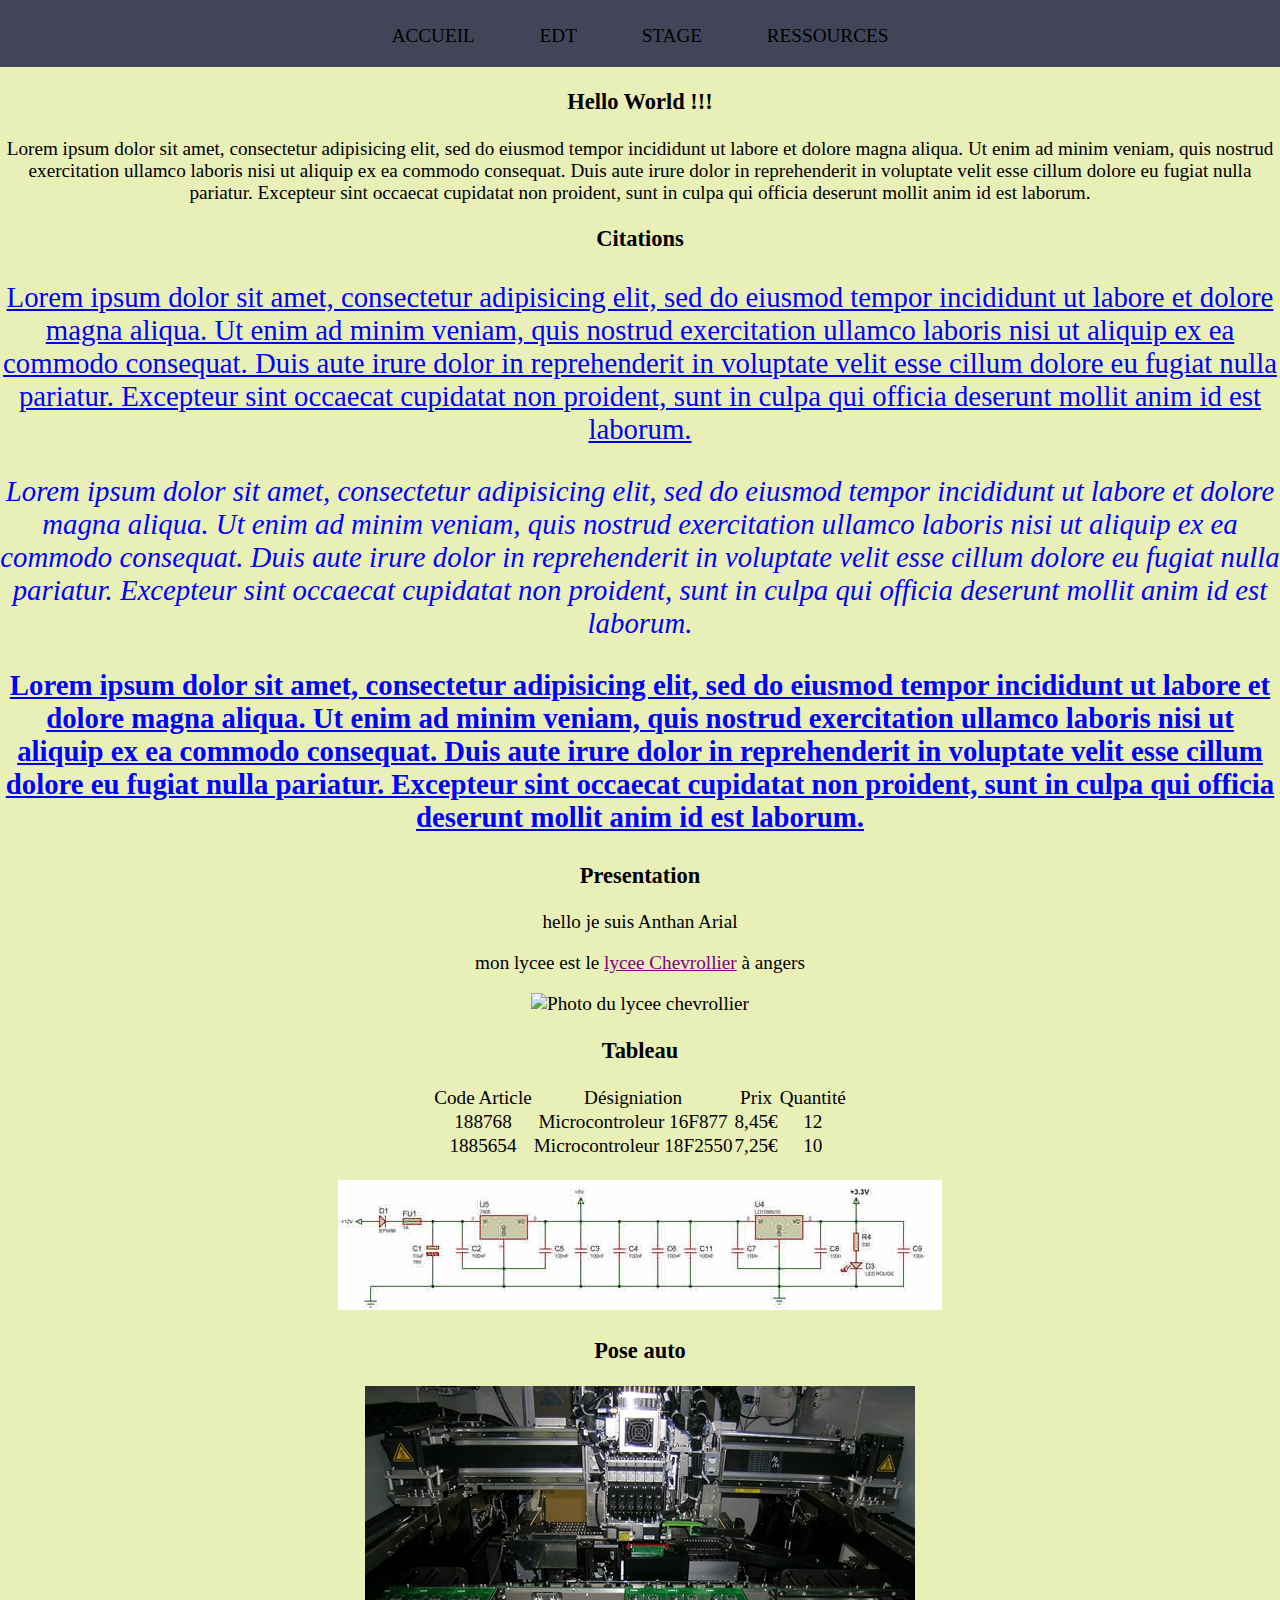
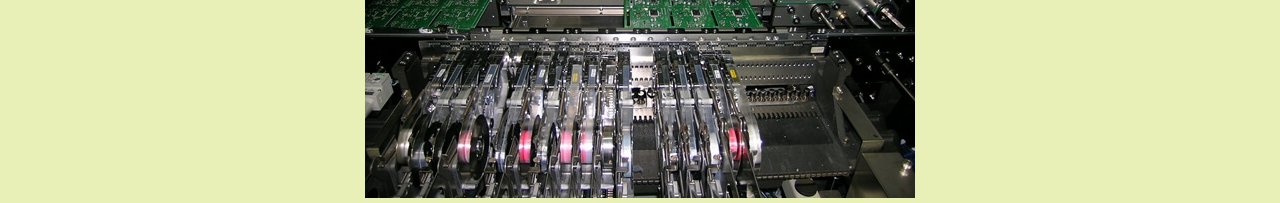
==== Cours_1/index.html @ 6f4f7944 "comment" ====
<!DOCTYPE html>
<html lang="FR-fr" dir="ltr">
  <head>
    <meta charset="utf-8">
    <title>Cours_1</title>
    <link rel="shortcut icon" href="favicon.ico">
    <link rel="stylesheet" href="css/master.css">
    <link rel="stylesheet" href="css/nav-bar.css">
    <link rel="stylesheet" href="css/citation.css">
    <link rel="stylesheet" href="css/presentation.css">
    <link rel="stylesheet" href="css/table.css">
  </head>
  <body>
    <!-- Exo 6 -->
    <header>
      <nav class="nav-bar">
        <ul>
          <li ><a class="nav-bar-link accueil" href="index.html">ACCUEIL</a></li>
          <li ><a class="nav-bar-link edt" href="">EDT</a></li>
          <li ><a class="nav-bar-link stage" href="">STAGE</a></li>
          <li ><a class="nav-bar-link ressources" href="">RESSOURCES</a></li>
        </ul>
      </nav>
    </header>

    <div class="content">
      <!-- Exo 1 -->
      <h3>Hello World !!!</h3>
      <p>Lorem ipsum dolor sit amet, consectetur adipisicing elit, sed do eiusmod tempor incididunt ut labore et dolore magna aliqua. Ut enim ad minim veniam, quis nostrud exercitation ullamco laboris nisi ut aliquip ex ea commodo consequat. Duis aute irure dolor in reprehenderit in voluptate velit esse cillum dolore eu fugiat nulla pariatur. Excepteur sint occaecat cupidatat non proident, sunt in culpa qui officia deserunt mollit anim id est laborum.</p>
      <!-- Exo 2 -->
      <div class="citations">
        <h3>Citations</h3>
          <p class="normal">Lorem ipsum dolor sit amet, consectetur adipisicing elit, sed do eiusmod tempor incididunt ut labore et dolore magna aliqua. Ut enim ad minim veniam, quis nostrud exercitation ullamco laboris nisi ut aliquip ex ea commodo consequat. Duis aute irure dolor in reprehenderit in voluptate velit esse cillum dolore eu fugiat nulla pariatur. Excepteur sint occaecat cupidatat non proident, sunt in culpa qui officia deserunt mollit anim id est laborum.</p>
          <p class="italic">Lorem ipsum dolor sit amet, consectetur adipisicing elit, sed do eiusmod tempor incididunt ut labore et dolore magna aliqua. Ut enim ad minim veniam, quis nostrud exercitation ullamco laboris nisi ut aliquip ex ea commodo consequat. Duis aute irure dolor in reprehenderit in voluptate velit esse cillum dolore eu fugiat nulla pariatur. Excepteur sint occaecat cupidatat non proident, sunt in culpa qui officia deserunt mollit anim id est laborum.</p>
          <p class="bold">Lorem ipsum dolor sit amet, consectetur adipisicing elit, sed do eiusmod tempor incididunt ut labore et dolore magna aliqua. Ut enim ad minim veniam, quis nostrud exercitation ullamco laboris nisi ut aliquip ex ea commodo consequat. Duis aute irure dolor in reprehenderit in voluptate velit esse cillum dolore eu fugiat nulla pariatur. Excepteur sint occaecat cupidatat non proident, sunt in culpa qui officia deserunt mollit anim id est laborum.</p>
      </div>
      <!-- Exo 3 -->
      <div class=" Presentation">
        <h3>Presentation</h3>
        <p>hello je suis Anthan Arial</p>
        <p>mon lycee est le <a class="link" href="https://chevrollier.paysdelaloire.e-lyco.fr/">lycee Chevrollier</a> à angers</p>
        <img src="img/chevrollier" alt="Photo du lycee chevrollier">
      </div>
      <!-- Exo 4 -->
      <h3>Tableau</h3>
      <table>
        <tr>
          <td>Code Article</td><td> Désigniation</td><td>Prix</td><td>Quantité</td>
        </tr>
        <tr>
          <td>188768</td><td>Microcontroleur 16F877</td><td>8,45€</td><td>12</td>
        </tr>
        <tr>
          <td>1885654</td><td>Microcontroleur 18F2550</td><td>7,25€</td><td>10</td>
        </tr>
      </table>
      <br>
      <img src="img/schema.jpg" alt="Schemat de cablage">
      <!-- Exo 5 -->
      <h3>Pose auto</h3>
      <img src="img/pose_auto.jpg" alt="Pose automatique de composent sur des cartes">
    </div>
  </body>
</html>
---- Cours_1/css/master.css ----
* {
  box-sizing: border-box;
}
html body {
  font-family: Georgia, serif;
  font-size: 1.2em;
  color:black;
  margin: 0;
  padding: 0;
}
body {
  text-align: center;
  background: #E8EFB7;
}
a {
  text-decoration: none;
}
---- Cours_1/css/nav-bar.css ----
nav.nav-bar {
  background:  #424558;
}
nav.nav-bar ul {
  margin: 0;
  padding: 0;
}
nav.nav-bar ul li {
  list-style: none;
  display: inline-block;
}
.nav-bar-link {
  display: inline-block;
  text-decoration: none;
  padding: 20px 30px;
  color: black;
  border-top: 5px solid #424558;
}
.accueil:hover {
  border-top: 5px solid #E44D26;
  background-color: rgba(228, 77, 38, 0.15);
}
.edt:hover {
  border-top: 5px solid #0070BB;
  background-color: rgba(0, 112, 192, 0.15);
}
.stage:hover {
  border-top: 5px solid #F1DC4F;
  background-color: rgba(241, 211, 79, 0.15);
}
.ressources:hover {
  border-top: 5px solid #E44D26;
  background-color: rgba(220, 220, 220, 0.15);
}
---- Cours_1/css/citation.css ----
/*----------------------Citation-------------------------*/
.citations p {
  color: blue;
  font-size: 1.5em;
}
.citations p.normal {
  font: normal;
  text-decoration: underline;
}
.citations p.italic {
  font-style: italic;
}
.citations p.bold {
  font-weight: bold;
  text-decoration: underline;
}
---- Cours_1/css/presentation.css ----
a.link {
  text-decoration: underline;
  color: purple;
}
---- Cours_1/css/table.css ----
/*----------------------Table-------------------------*/
table {
  margin: 0 auto;
  border-collapse: collapse;
  background-color: #E8EFB7;
}
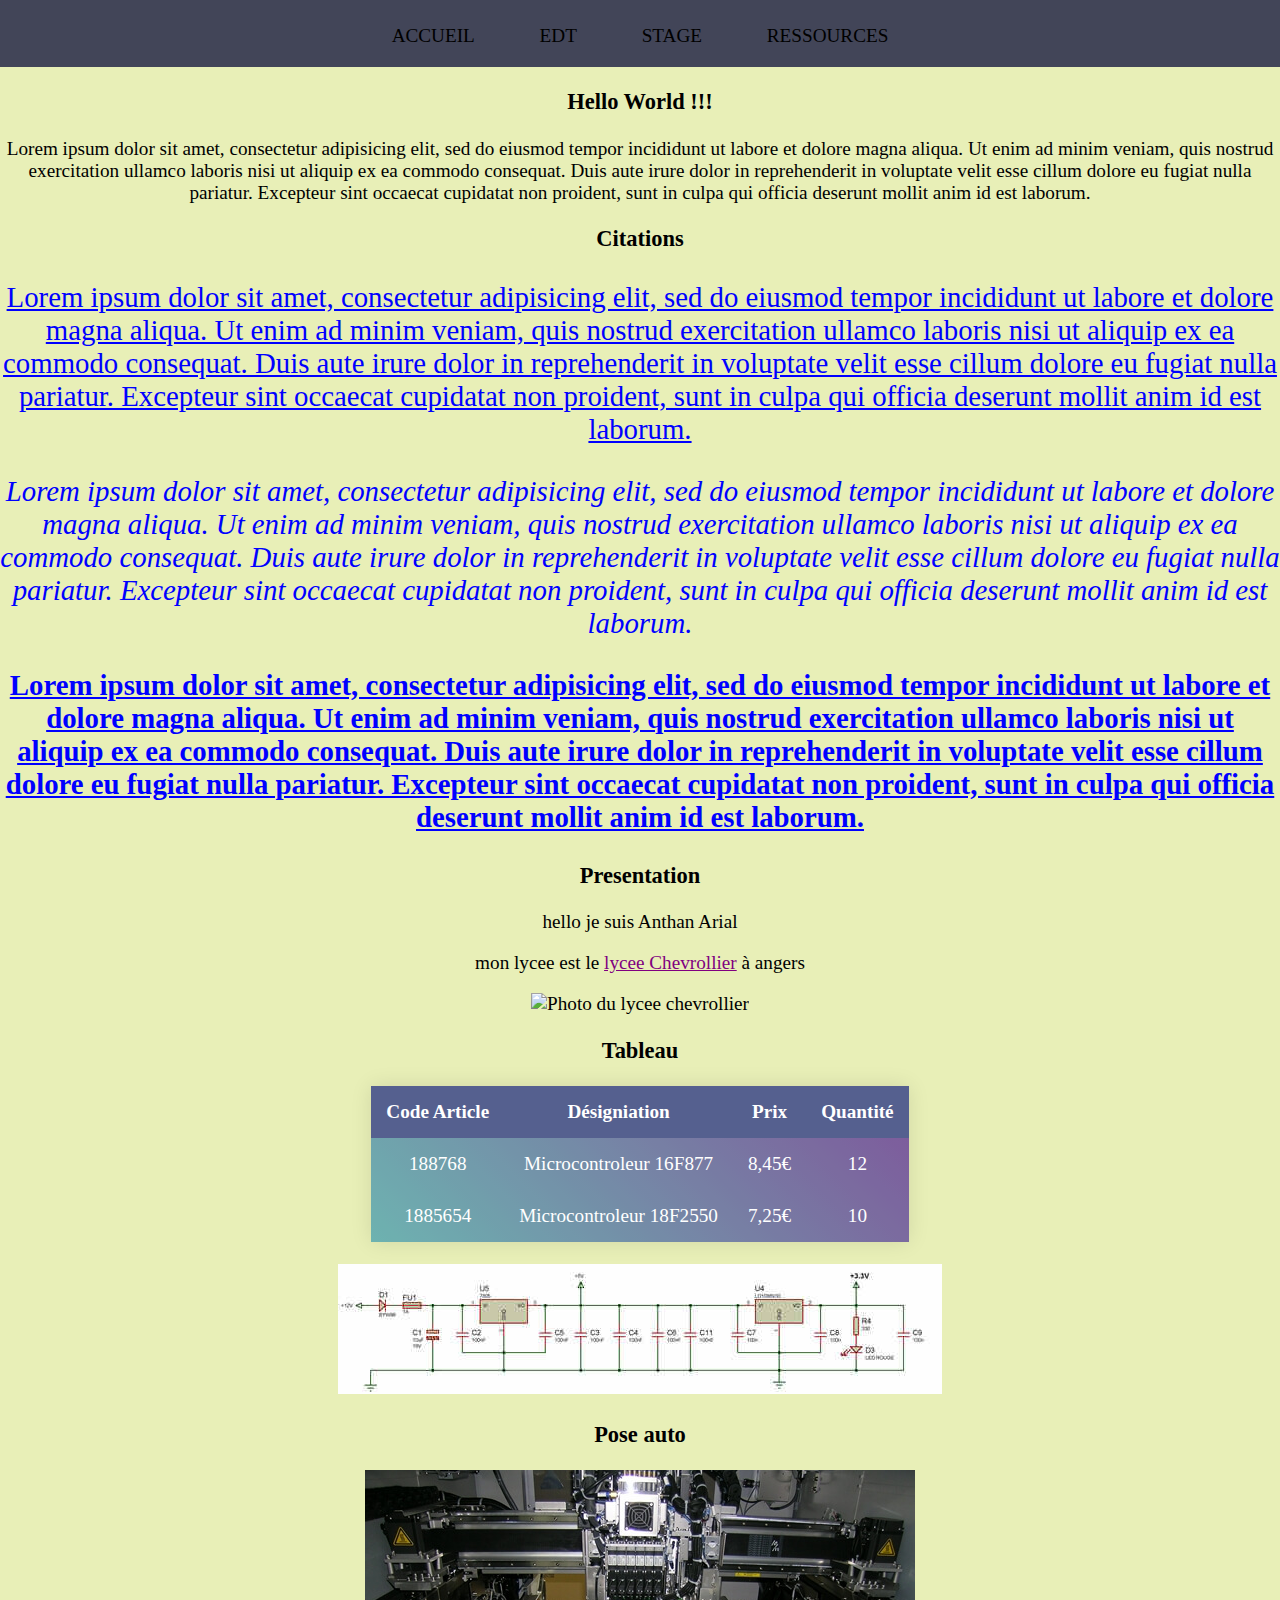
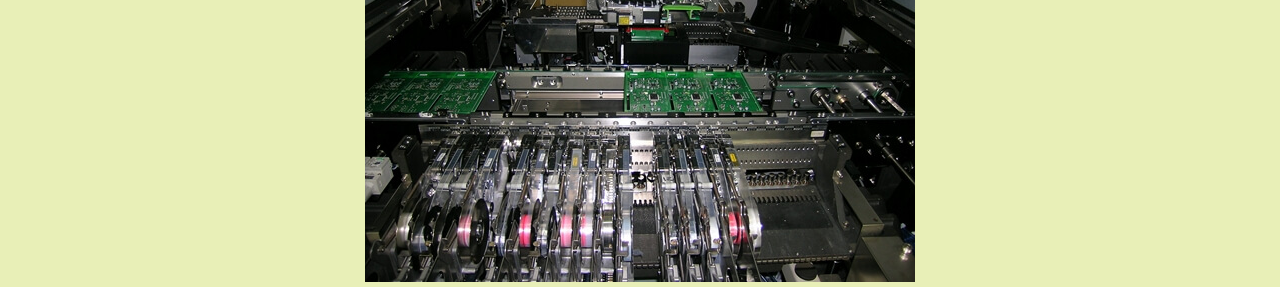
==== commit c18661d6: "Good Table css" ====
--- a/Cours_1/index.html
+++ b/Cours_1/index.html
@@ -44,21 +44,29 @@
       <!-- Exo 4 -->
       <h3>Tableau</h3>
       <table>
-        <tr>
-          <td>Code Article</td><td> Désigniation</td><td>Prix</td><td>Quantité</td>
-        </tr>
-        <tr>
-          <td>188768</td><td>Microcontroleur 16F877</td><td>8,45€</td><td>12</td>
-        </tr>
-        <tr>
-          <td>1885654</td><td>Microcontroleur 18F2550</td><td>7,25€</td><td>10</td>
-        </tr>
+        <thead>
+          <tr>
+            <th>Code Article</th><th> Désigniation</th><th>Prix</th><th>Quantité</th>
+          </tr>
+        </thead>
+        <tbody>
+          <tr>
+            <td>188768</td><td>Microcontroleur 16F877</td><td>8,45€</td><td>12</td>
+          </tr>
+          <tr>
+            <td>1885654</td><td>Microcontroleur 18F2550</td><td>7,25€</td><td>10</td>
+          </tr>
+        </tbody>
       </table>
+
       <br>
       <img src="img/schema.jpg" alt="Schemat de cablage">
       <!-- Exo 5 -->
       <h3>Pose auto</h3>
-      <img src="img/pose_auto.jpg" alt="Pose automatique de composent sur des cartes">
+      <img class="pose_auto"src="img/pose_auto.jpg" alt="Pose automatique de composent sur des cartes" title="pose CMS, Carte électronique en attente, Magasins de composants">
+
+
+
     </div>
   </body>
 </html>
--- a/Cours_1/css/table.css
+++ b/Cours_1/css/table.css
@@ -2,5 +2,26 @@
 table {
   margin: 0 auto;
   border-collapse: collapse;
-  background-color: #E8EFB7;
+/*  background-color: #E8EFB7;*/
 }
+table {
+  background: linear-gradient(45deg, #49a09d, #5f2c82);
+	border-collapse: collapse;
+	overflow: hidden;
+	box-shadow: 0 0 20px rgba(0,0,0,0.1);
+}
+th{
+  padding: 15px;
+	background-color: rgba(255,255,255,0.2);
+	color: #fff;
+  background-color: #55608f;
+}
+
+td {
+	padding: 15px;
+	background-color: rgba(255,255,255,0.2);
+	color: #fff;
+}
+tr:hover {
+			background-color: rgba(255,255,255,0.3);
+}
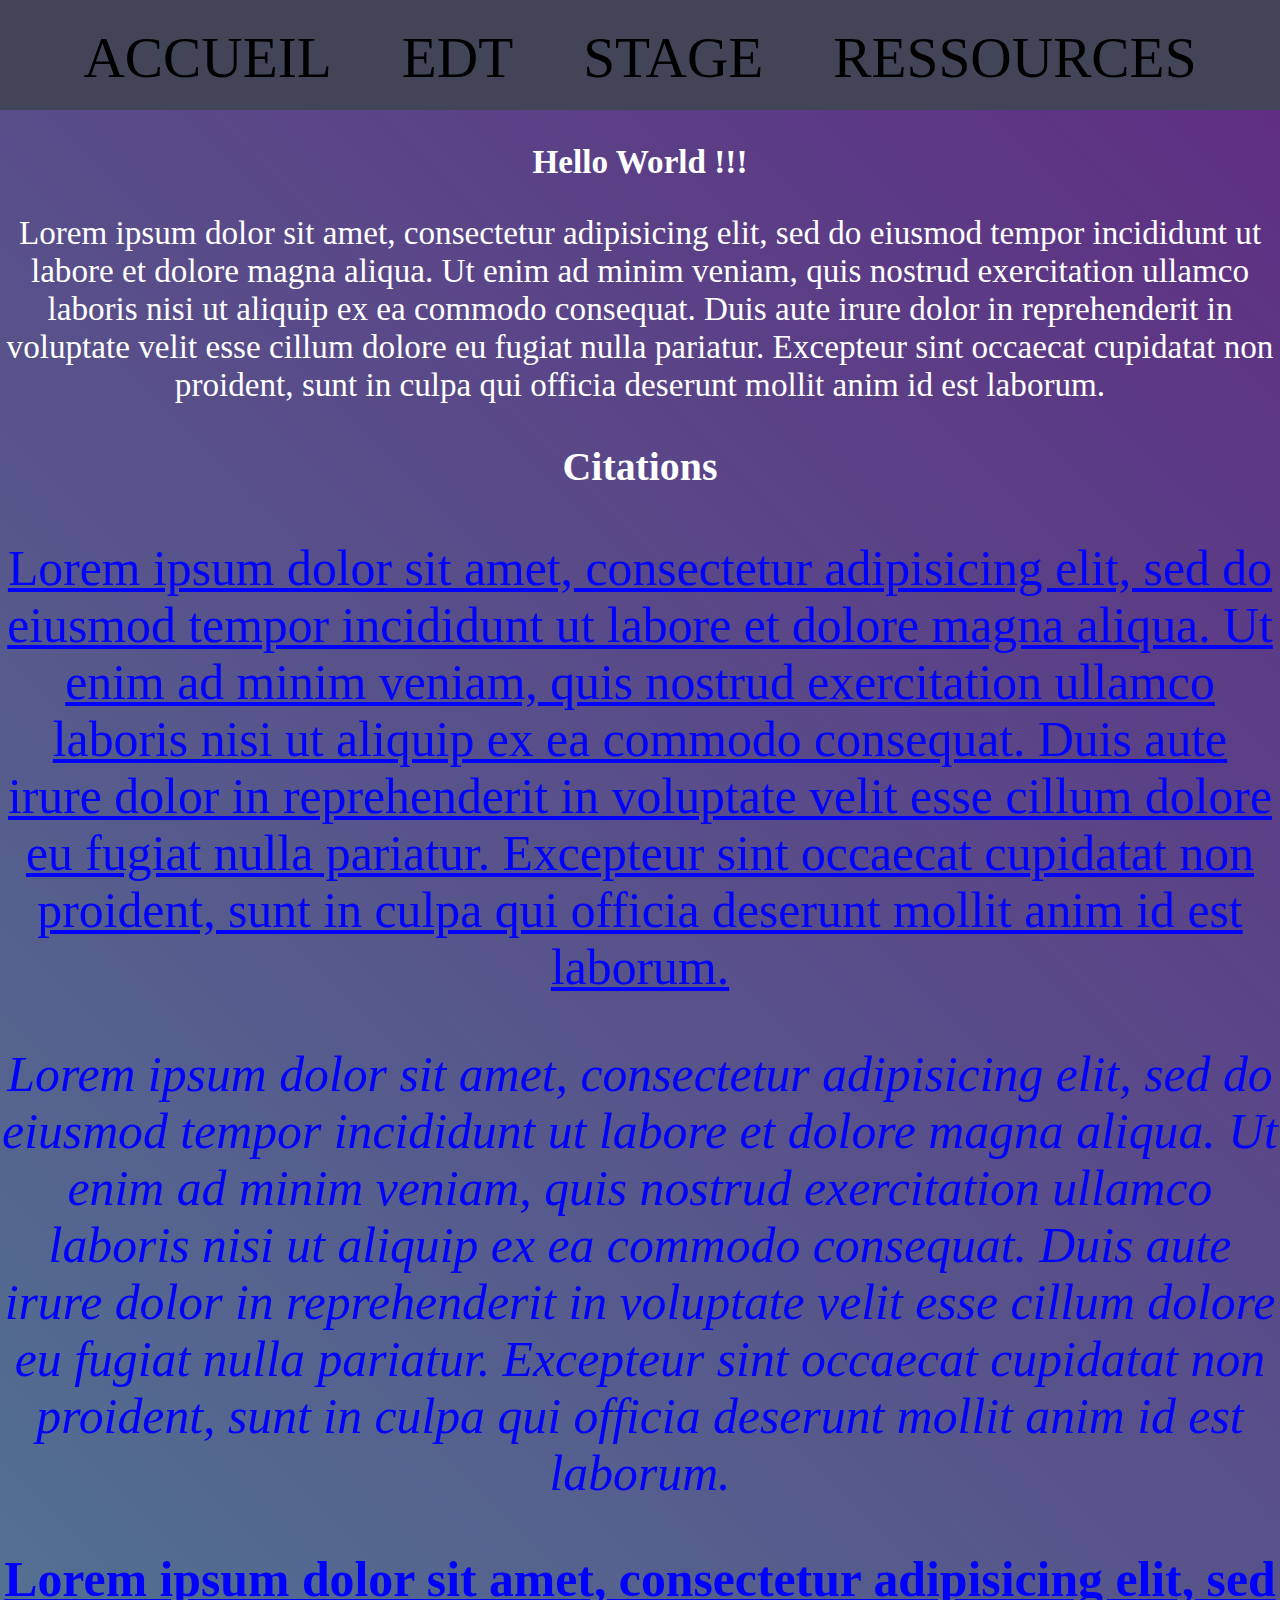
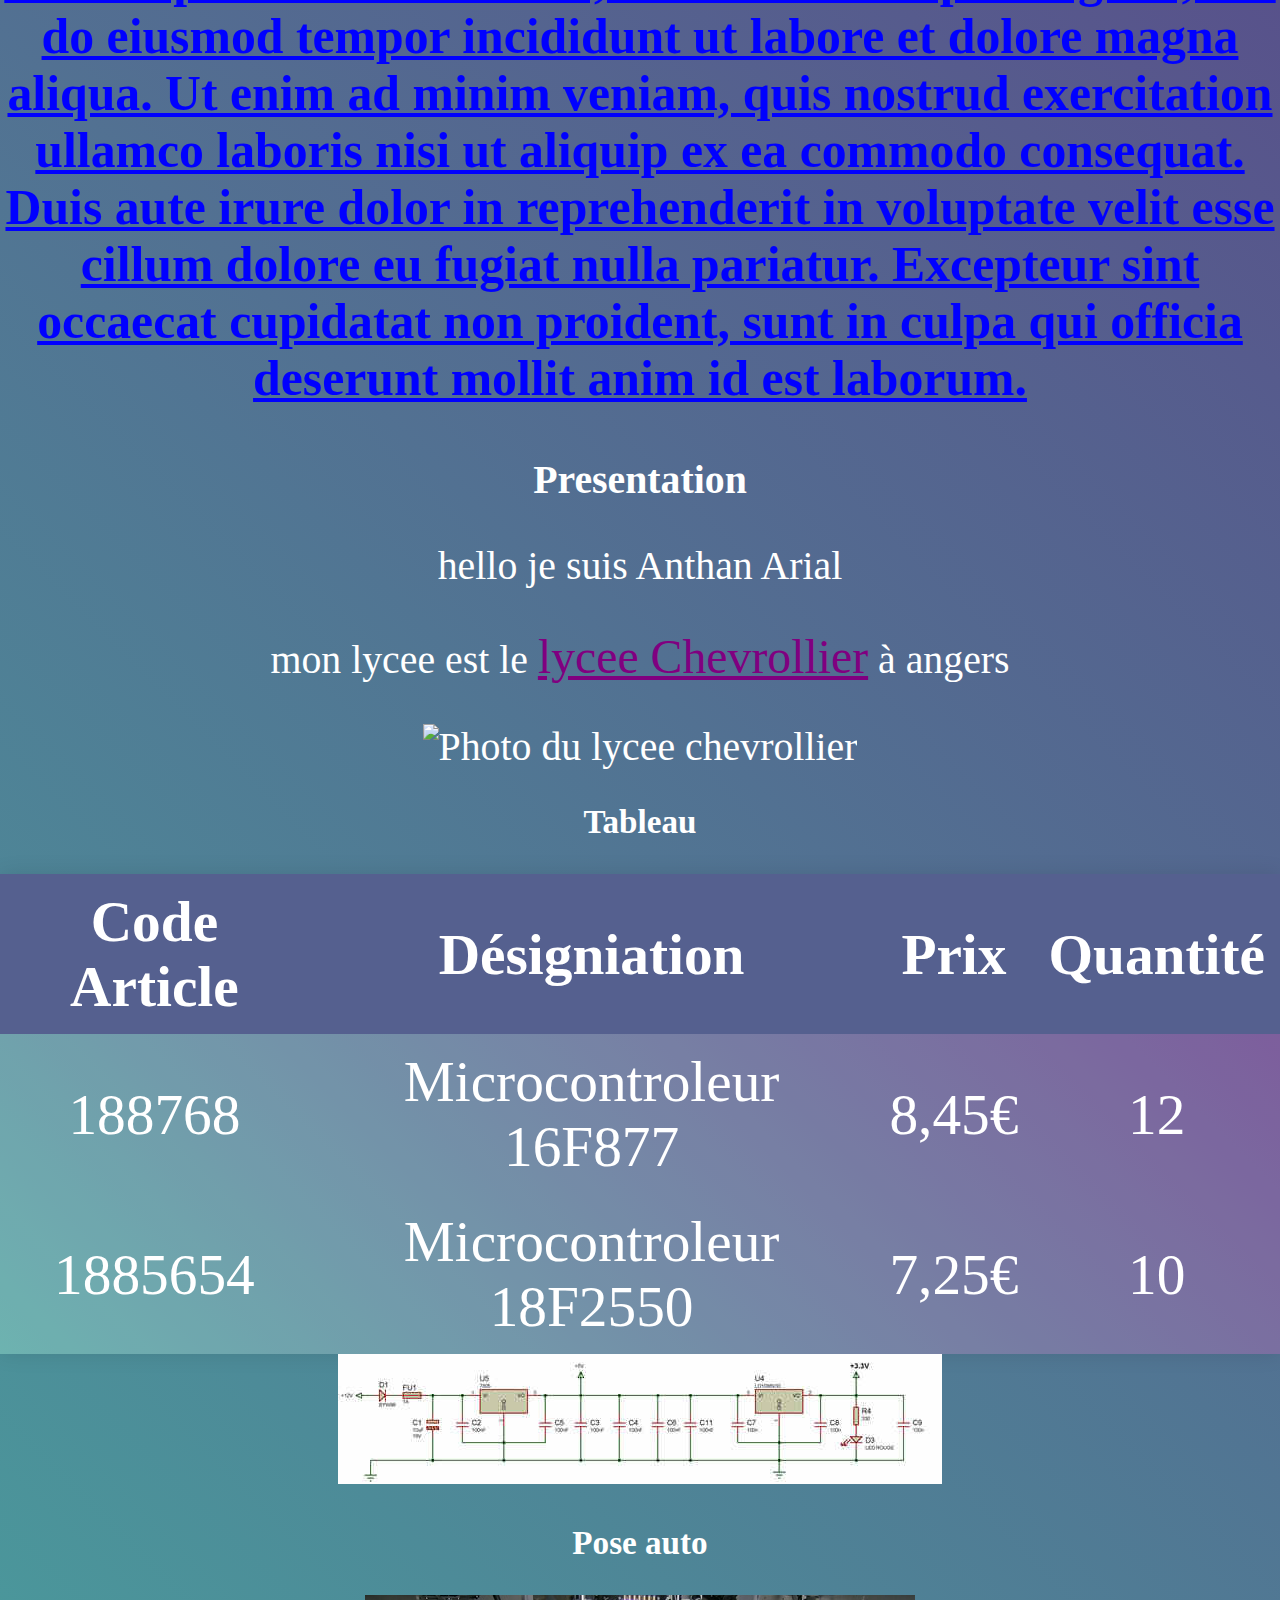
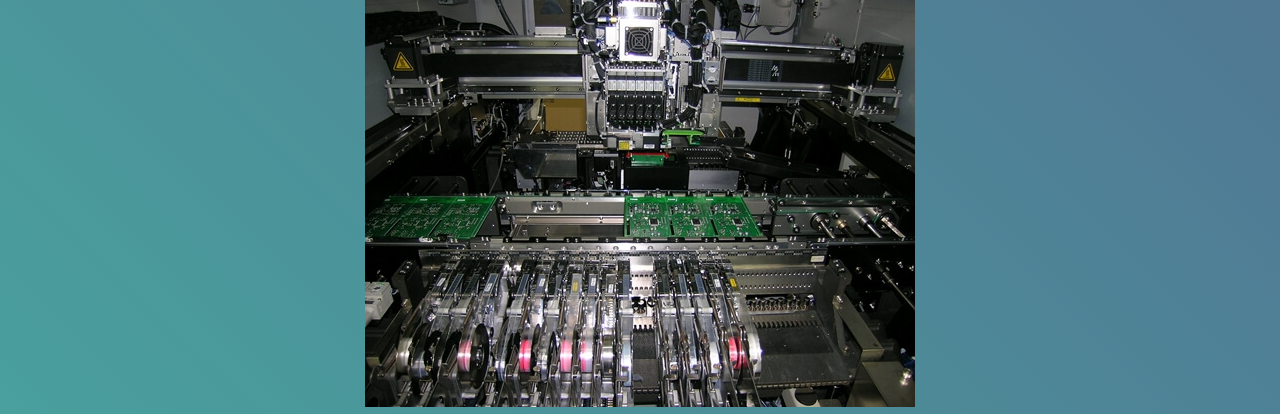
==== commit b62fe96a: "change bg" ====
--- a/Cours_1/index.html
+++ b/Cours_1/index.html
@@ -58,15 +58,10 @@
           </tr>
         </tbody>
       </table>
-
-      <br>
       <img src="img/schema.jpg" alt="Schemat de cablage">
       <!-- Exo 5 -->
       <h3>Pose auto</h3>
       <img class="pose_auto"src="img/pose_auto.jpg" alt="Pose automatique de composent sur des cartes" title="pose CMS, Carte électronique en attente, Magasins de composants">
-
-
-
     </div>
   </body>
 </html>
--- a/Cours_1/css/master.css
+++ b/Cours_1/css/master.css
@@ -1,16 +1,17 @@
 * {
   box-sizing: border-box;
+  font-family: Georgia, serif;
+  font-size: 1.2em;
 }
 html body {
-  font-family: Georgia, serif;
-  font-size: 1.2em;
-  color:black;
+
+  color:white;
   margin: 0;
   padding: 0;
 }
 body {
   text-align: center;
-  background: #E8EFB7;
+  background: linear-gradient(45deg, #49a09d, #5f2c82);
 }
 a {
   text-decoration: none;
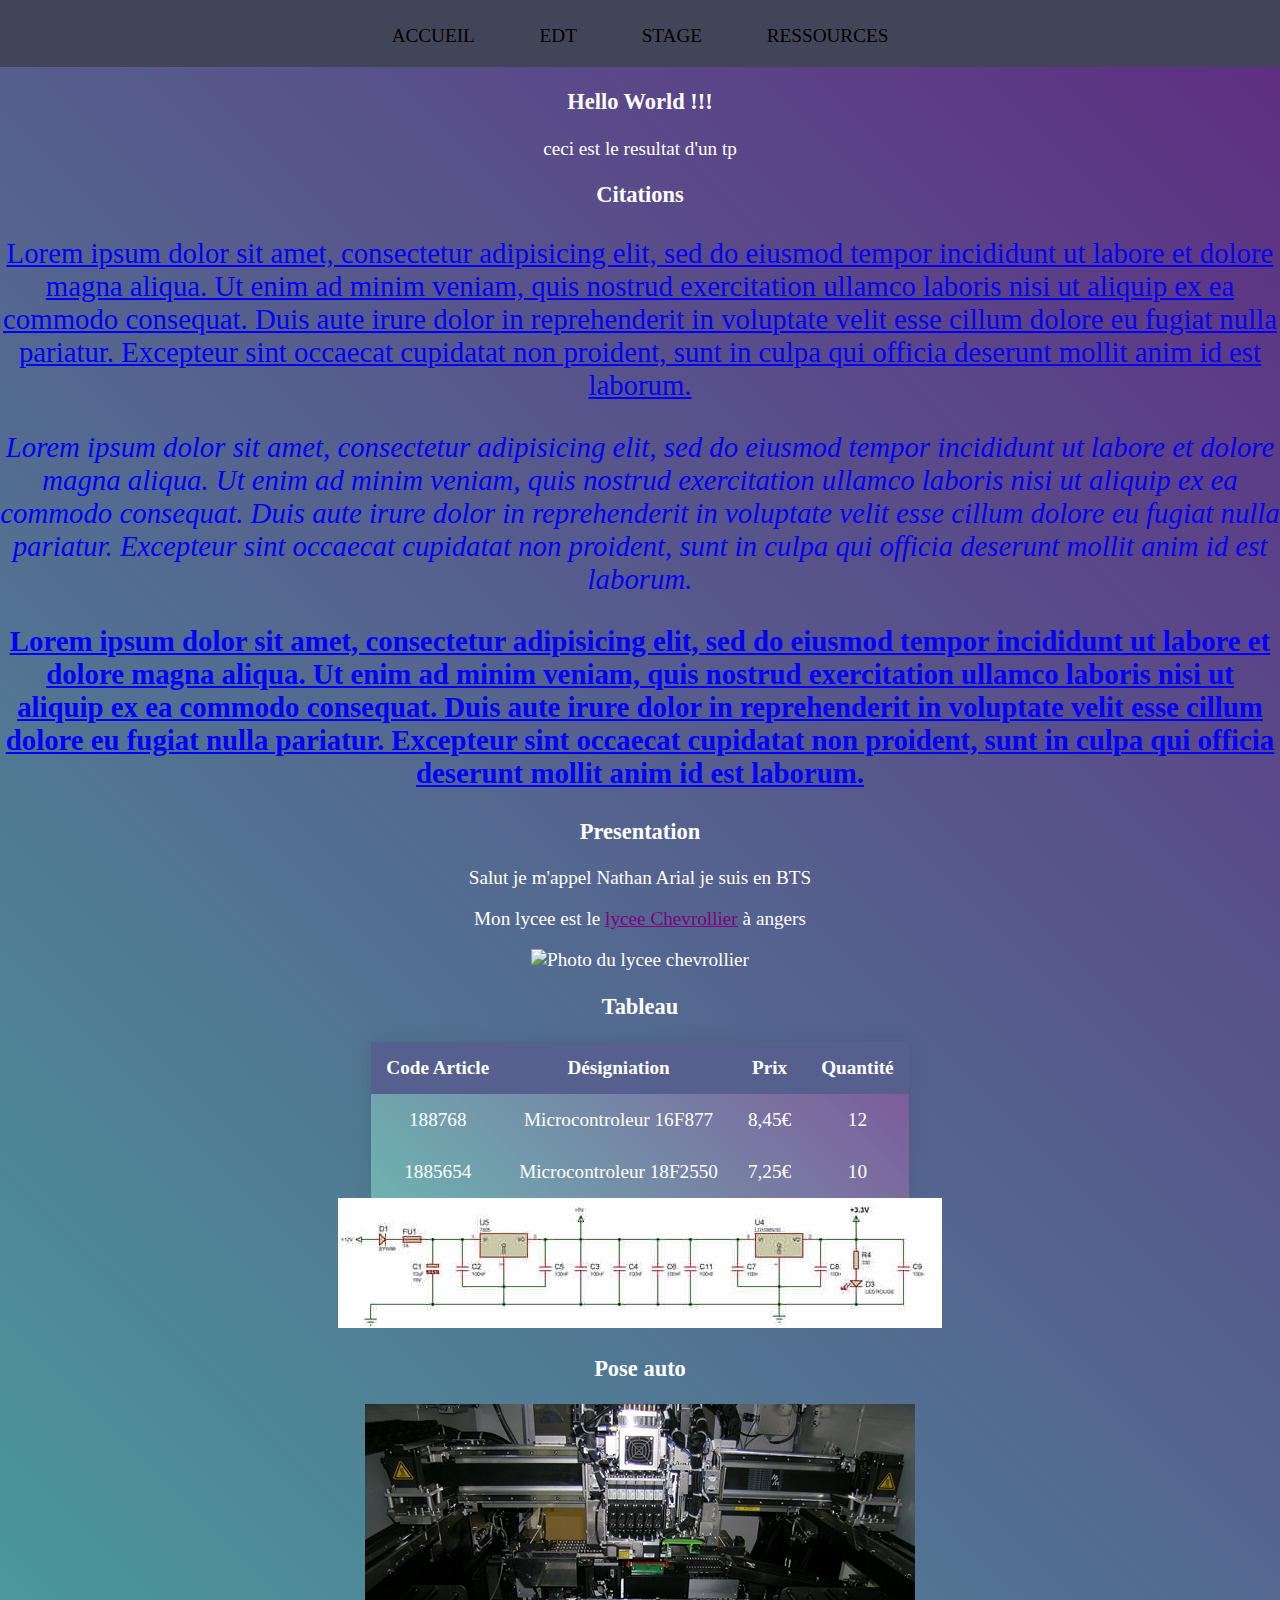
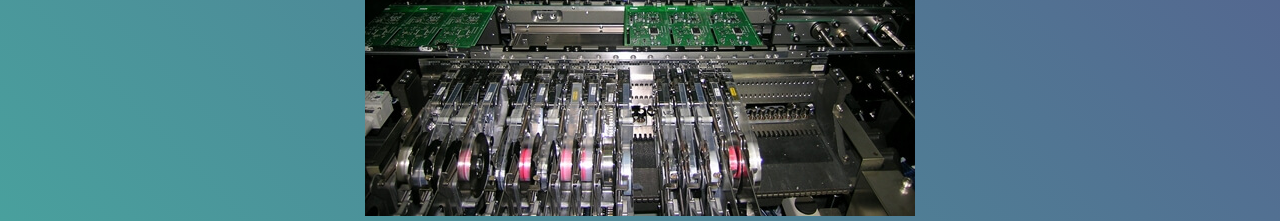
==== commit 968be5d5: "change text" ====
--- a/Cours_1/index.html
+++ b/Cours_1/index.html
@@ -26,19 +26,19 @@
     <div class="content">
       <!-- Exo 1 -->
       <h3>Hello World !!!</h3>
-      <p>Lorem ipsum dolor sit amet, consectetur adipisicing elit, sed do eiusmod tempor incididunt ut labore et dolore magna aliqua. Ut enim ad minim veniam, quis nostrud exercitation ullamco laboris nisi ut aliquip ex ea commodo consequat. Duis aute irure dolor in reprehenderit in voluptate velit esse cillum dolore eu fugiat nulla pariatur. Excepteur sint occaecat cupidatat non proident, sunt in culpa qui officia deserunt mollit anim id est laborum.</p>
+      <p>ceci est le resultat d'un tp</p>
       <!-- Exo 2 -->
       <div class="citations">
         <h3>Citations</h3>
-          <p class="normal">Lorem ipsum dolor sit amet, consectetur adipisicing elit, sed do eiusmod tempor incididunt ut labore et dolore magna aliqua. Ut enim ad minim veniam, quis nostrud exercitation ullamco laboris nisi ut aliquip ex ea commodo consequat. Duis aute irure dolor in reprehenderit in voluptate velit esse cillum dolore eu fugiat nulla pariatur. Excepteur sint occaecat cupidatat non proident, sunt in culpa qui officia deserunt mollit anim id est laborum.</p>
-          <p class="italic">Lorem ipsum dolor sit amet, consectetur adipisicing elit, sed do eiusmod tempor incididunt ut labore et dolore magna aliqua. Ut enim ad minim veniam, quis nostrud exercitation ullamco laboris nisi ut aliquip ex ea commodo consequat. Duis aute irure dolor in reprehenderit in voluptate velit esse cillum dolore eu fugiat nulla pariatur. Excepteur sint occaecat cupidatat non proident, sunt in culpa qui officia deserunt mollit anim id est laborum.</p>
-          <p class="bold">Lorem ipsum dolor sit amet, consectetur adipisicing elit, sed do eiusmod tempor incididunt ut labore et dolore magna aliqua. Ut enim ad minim veniam, quis nostrud exercitation ullamco laboris nisi ut aliquip ex ea commodo consequat. Duis aute irure dolor in reprehenderit in voluptate velit esse cillum dolore eu fugiat nulla pariatur. Excepteur sint occaecat cupidatat non proident, sunt in culpa qui officia deserunt mollit anim id est laborum.</p>
+        <p class="normal">Lorem ipsum dolor sit amet, consectetur adipisicing elit, sed do eiusmod tempor incididunt ut labore et dolore magna aliqua. Ut enim ad minim veniam, quis nostrud exercitation ullamco laboris nisi ut aliquip ex ea commodo consequat. Duis aute irure dolor in reprehenderit in voluptate velit esse cillum dolore eu fugiat nulla pariatur. Excepteur sint occaecat cupidatat non proident, sunt in culpa qui officia deserunt mollit anim id est laborum.</p>
+        <p class="italic">Lorem ipsum dolor sit amet, consectetur adipisicing elit, sed do eiusmod tempor incididunt ut labore et dolore magna aliqua. Ut enim ad minim veniam, quis nostrud exercitation ullamco laboris nisi ut aliquip ex ea commodo consequat. Duis aute irure dolor in reprehenderit in voluptate velit esse cillum dolore eu fugiat nulla pariatur. Excepteur sint occaecat cupidatat non proident, sunt in culpa qui officia deserunt mollit anim id est laborum.</p>
+        <p class="bold">Lorem ipsum dolor sit amet, consectetur adipisicing elit, sed do eiusmod tempor incididunt ut labore et dolore magna aliqua. Ut enim ad minim veniam, quis nostrud exercitation ullamco laboris nisi ut aliquip ex ea commodo consequat. Duis aute irure dolor in reprehenderit in voluptate velit esse cillum dolore eu fugiat nulla pariatur. Excepteur sint occaecat cupidatat non proident, sunt in culpa qui officia deserunt mollit anim id est laborum.</p>
       </div>
       <!-- Exo 3 -->
       <div class=" Presentation">
         <h3>Presentation</h3>
-        <p>hello je suis Anthan Arial</p>
-        <p>mon lycee est le <a class="link" href="https://chevrollier.paysdelaloire.e-lyco.fr/">lycee Chevrollier</a> à angers</p>
+        <p>Salut je m'appel Nathan Arial je suis en BTS</p>
+        <p>Mon lycee est le <a class="link" href="https://chevrollier.paysdelaloire.e-lyco.fr/">lycee Chevrollier</a> à angers</p>
         <img src="img/chevrollier" alt="Photo du lycee chevrollier">
       </div>
       <!-- Exo 4 -->
--- a/Cours_1/css/master.css
+++ b/Cours_1/css/master.css
@@ -1,10 +1,9 @@
 * {
   box-sizing: border-box;
+}
+html body {
   font-family: Georgia, serif;
   font-size: 1.2em;
-}
-html body {
-
   color:white;
   margin: 0;
   padding: 0;
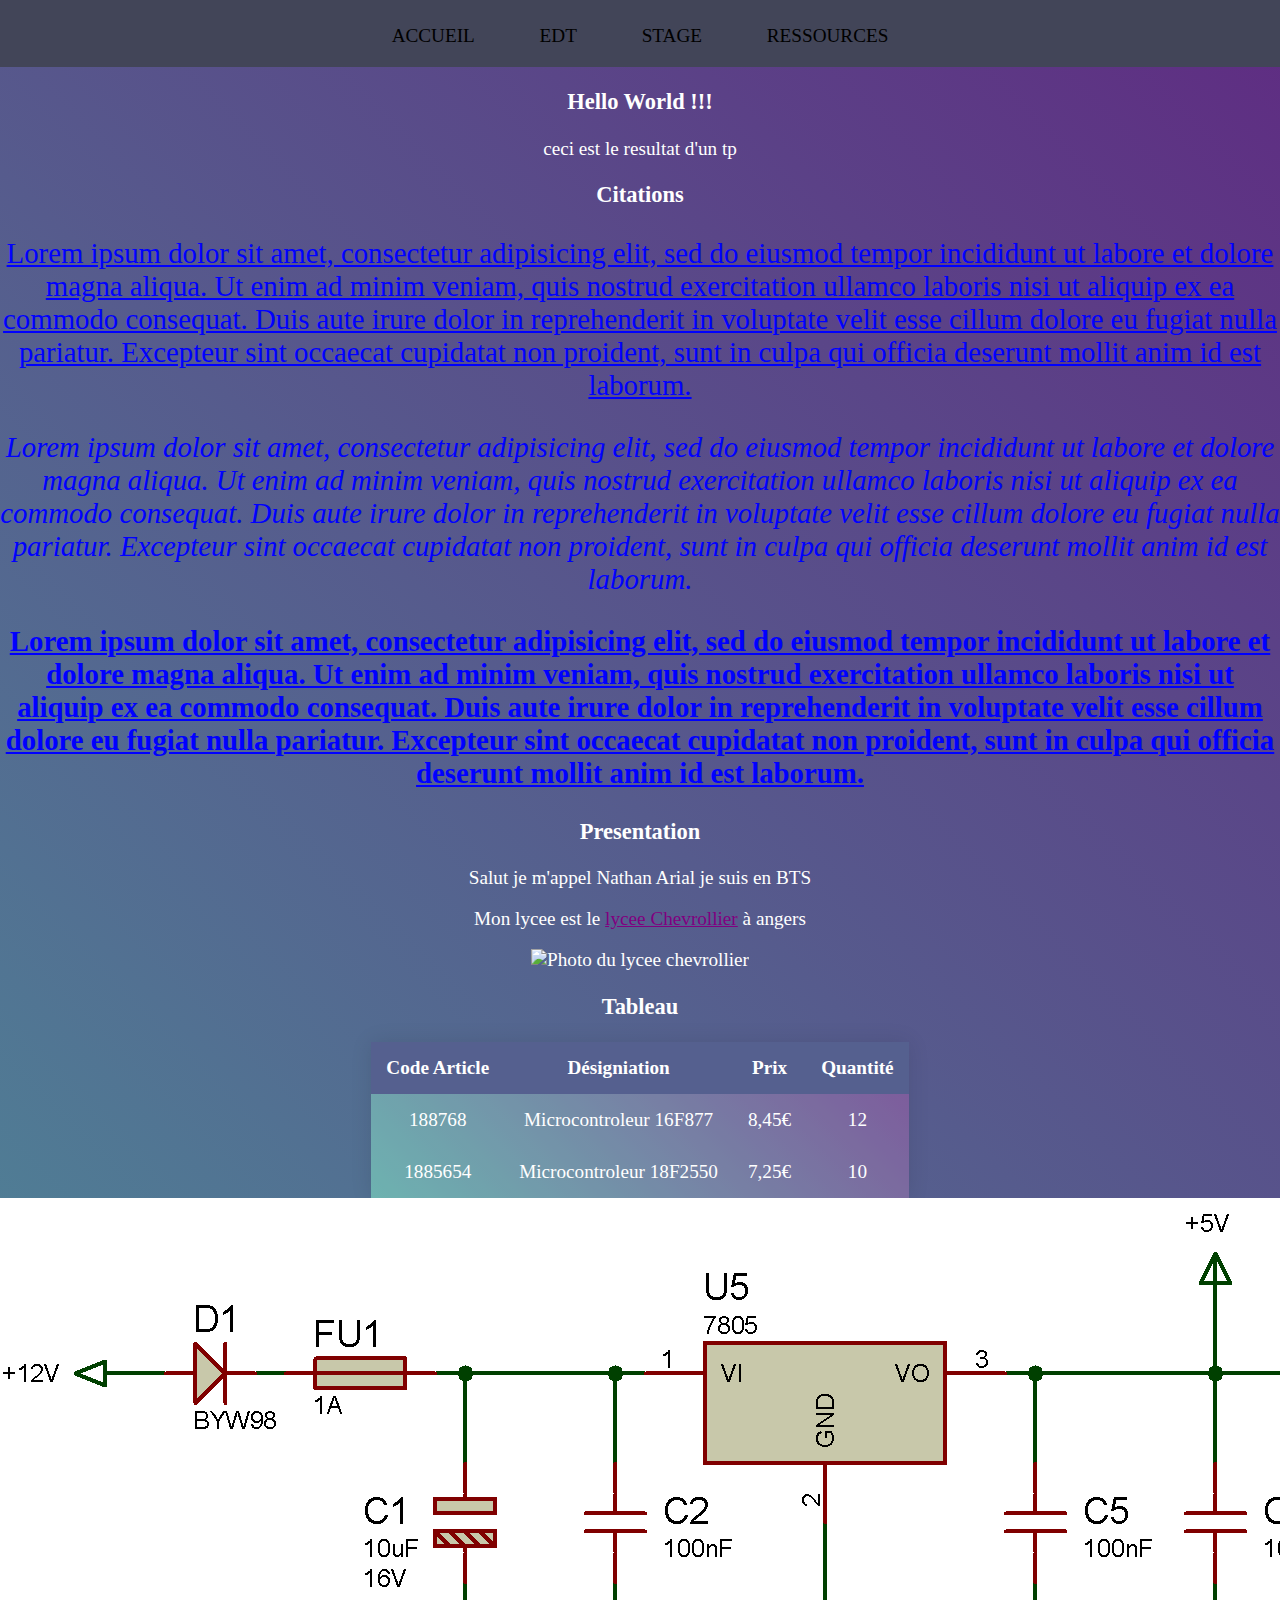
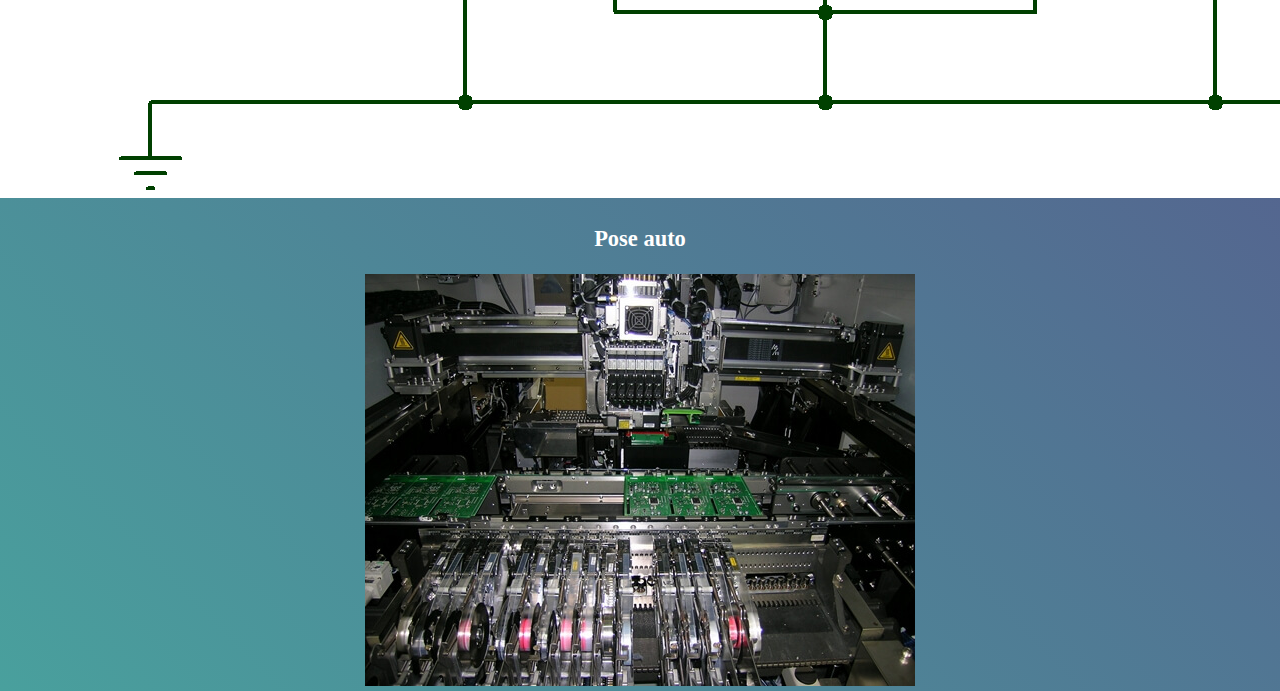
==== commit 98047d4a: "change img" ====
--- a/Cours_1/index.html
+++ b/Cours_1/index.html
@@ -58,7 +58,7 @@
           </tr>
         </tbody>
       </table>
-      <img src="img/schema.jpg" alt="Schemat de cablage">
+      <img src="img/schema.png" alt="Schemat de cablage">
       <!-- Exo 5 -->
       <h3>Pose auto</h3>
       <img class="pose_auto"src="img/pose_auto.jpg" alt="Pose automatique de composent sur des cartes" title="pose CMS, Carte électronique en attente, Magasins de composants">
